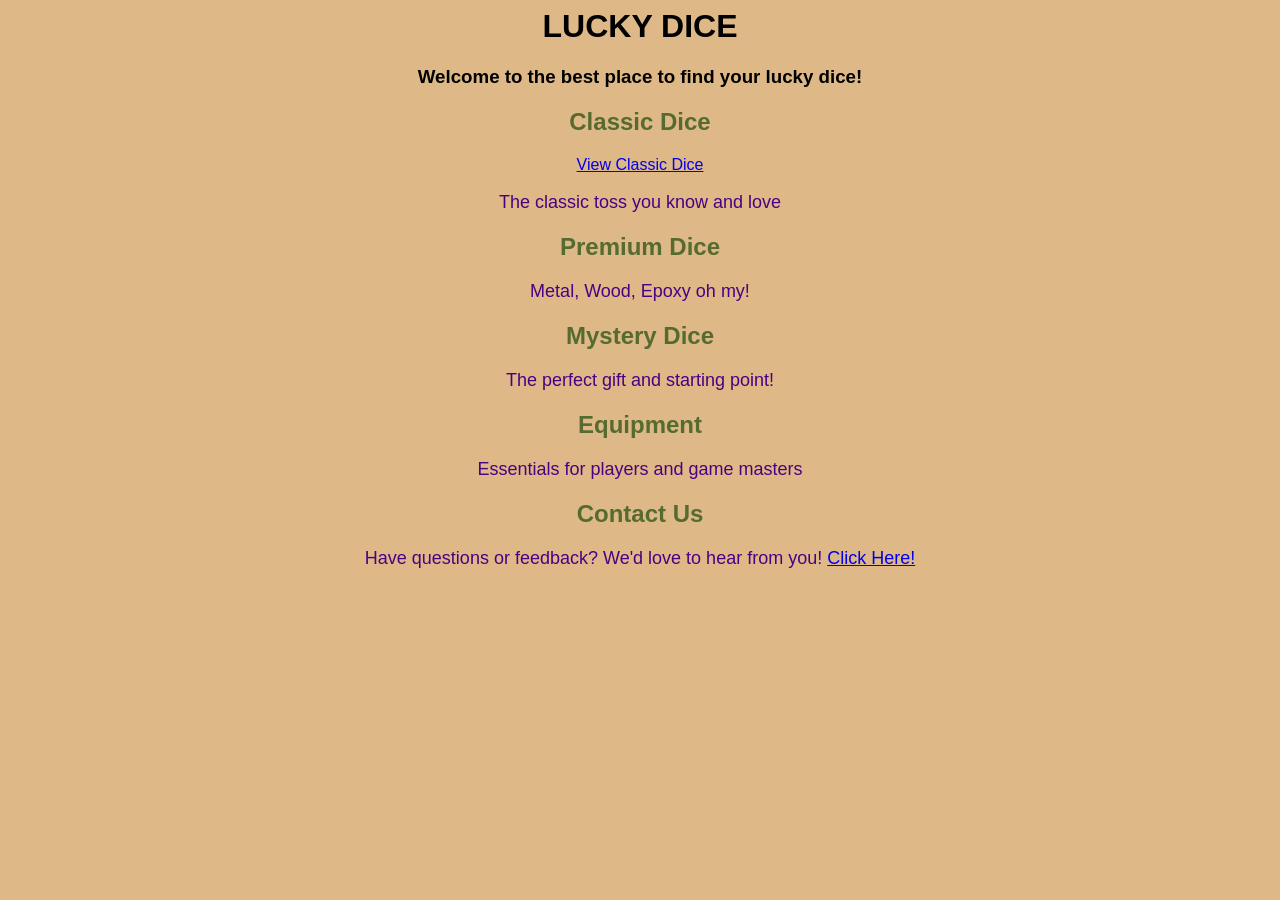
==== index.html @ 85f3569e "main" ====
<html lang="en">
<head>
    <meta charset="UTF-8">
    <meta name="viewport" content="width=device-width, initial-scale=1.0">
    <title>Home Page</title>
    <link rel="stylesheet" href="design.css">
</head>
<body>
    <h1>LUCKY DICE</h1>
    <section>
        <h3>Welcome to the best place to find your lucky dice!</h3>
    </section>
    <section>
        <h2>Classic Dice</h2>
        <a href="/luckydice/classicdi.html">View Classic Dice</a>
        <p>The classic toss you know and love

        </p>
    </section>
    <section>
        <h2>Premium Dice</h2>
        <p>Metal, Wood, Epoxy oh my!

        </p>
    </section>
    <section>
        <h2>Mystery Dice</h2>
        <p>The perfect gift and starting point!

        </p>
    </section>
    <section>
        <h2>Equipment</h2>
        <p>Essentials for players and game masters

        </p>
    </section>
    <section>
        <h2>Contact Us</h2>
        <p>Have questions or feedback? We'd love to hear from you!
           <a href="/luckydice/contact.html">Click Here!</a>
        </p>
    </section>
</body>
</html>
---- design.css ----
body {
    font-family:'Franklin Gothic Medium', 'Arial Narrow', Arial, sans-serif;
    background-color: burlywood;
    text-align: center;
}
h2 {
    color: darkolivegreen;
    font-family: Arial, Helvetica, sans-serif;
}
p {
    color: indigo;
    font-size: 18px;
    font-family: Arial, Helvetica, sans-serif;
}
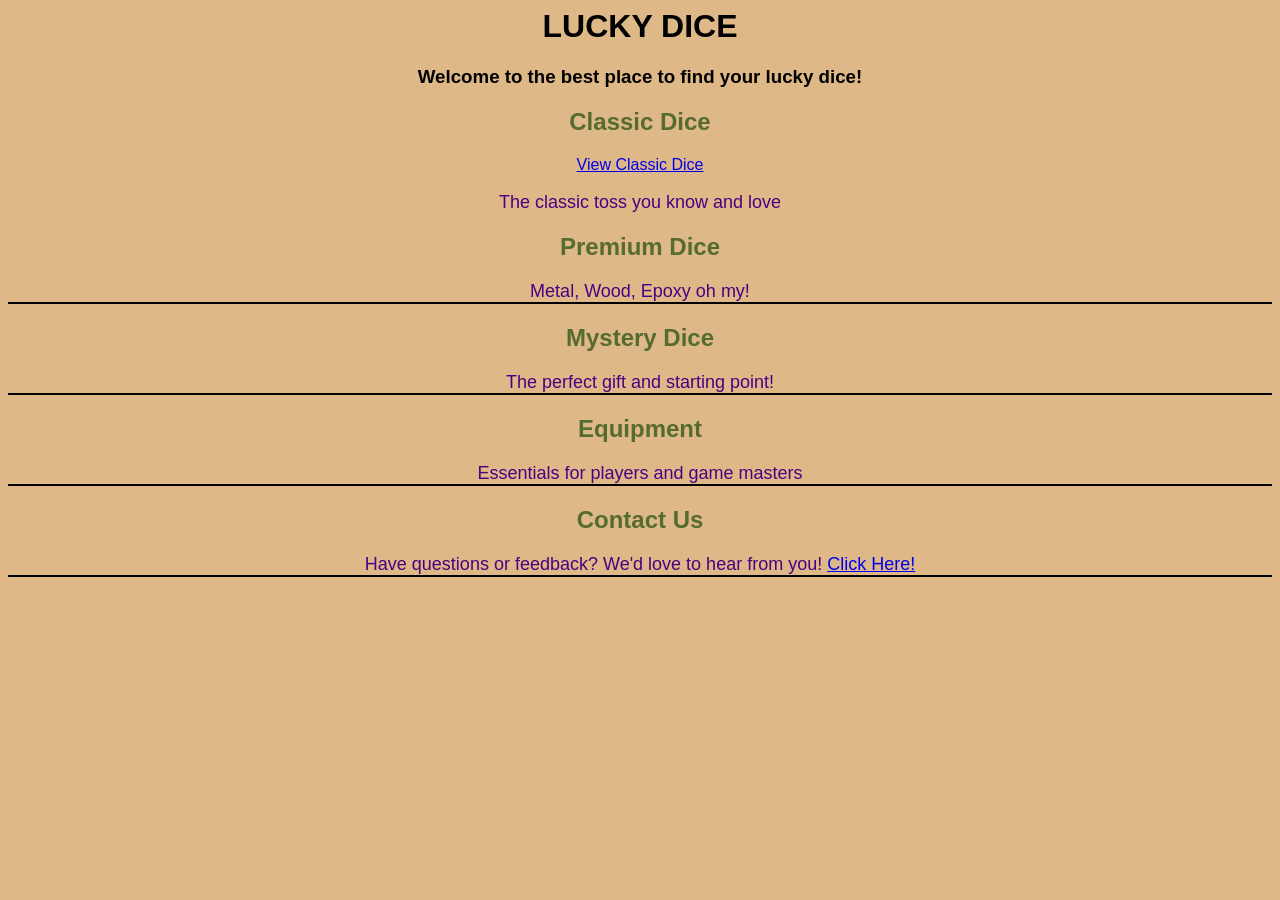
==== commit 514f25d8: "main" ====
--- a/index.html
+++ b/index.html
@@ -5,6 +5,11 @@
     <title>Home Page</title>
     <link rel="stylesheet" href="design.css">
 </head>
+<style>
+    h2 + p {
+        border-bottom: 2px solid black;
+    }
+</style>
 <body>
     <h1>LUCKY DICE</h1>
     <section>
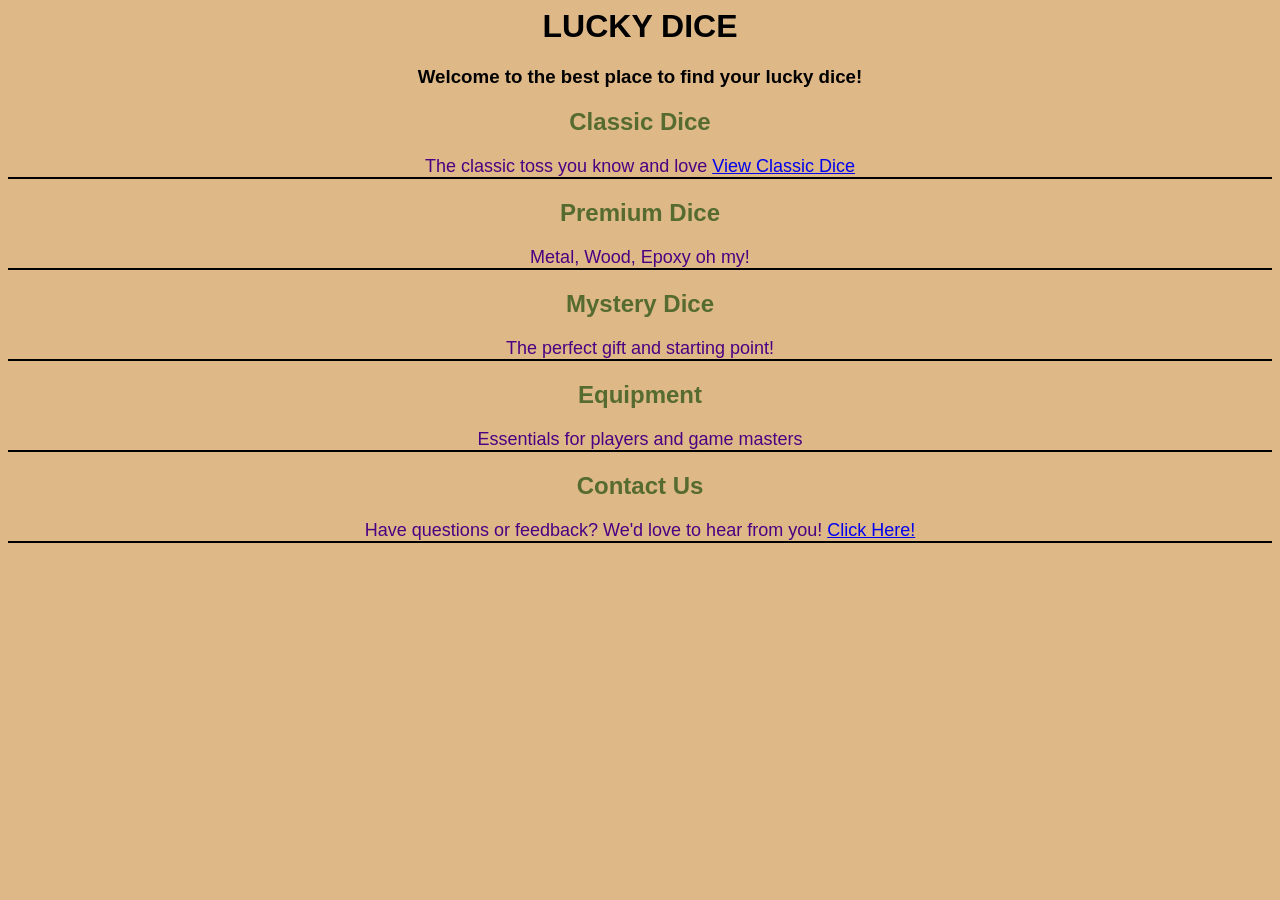
==== commit 430182c9: "main" ====
--- a/index.html
+++ b/index.html
@@ -17,9 +17,8 @@
     </section>
     <section>
         <h2>Classic Dice</h2>
-        <a href="/luckydice/classicdi.html">View Classic Dice</a>
         <p>The classic toss you know and love
-
+        <a href="/luckydice/classicdi.html">View Classic Dice</a>  
         </p>
     </section>
     <section>
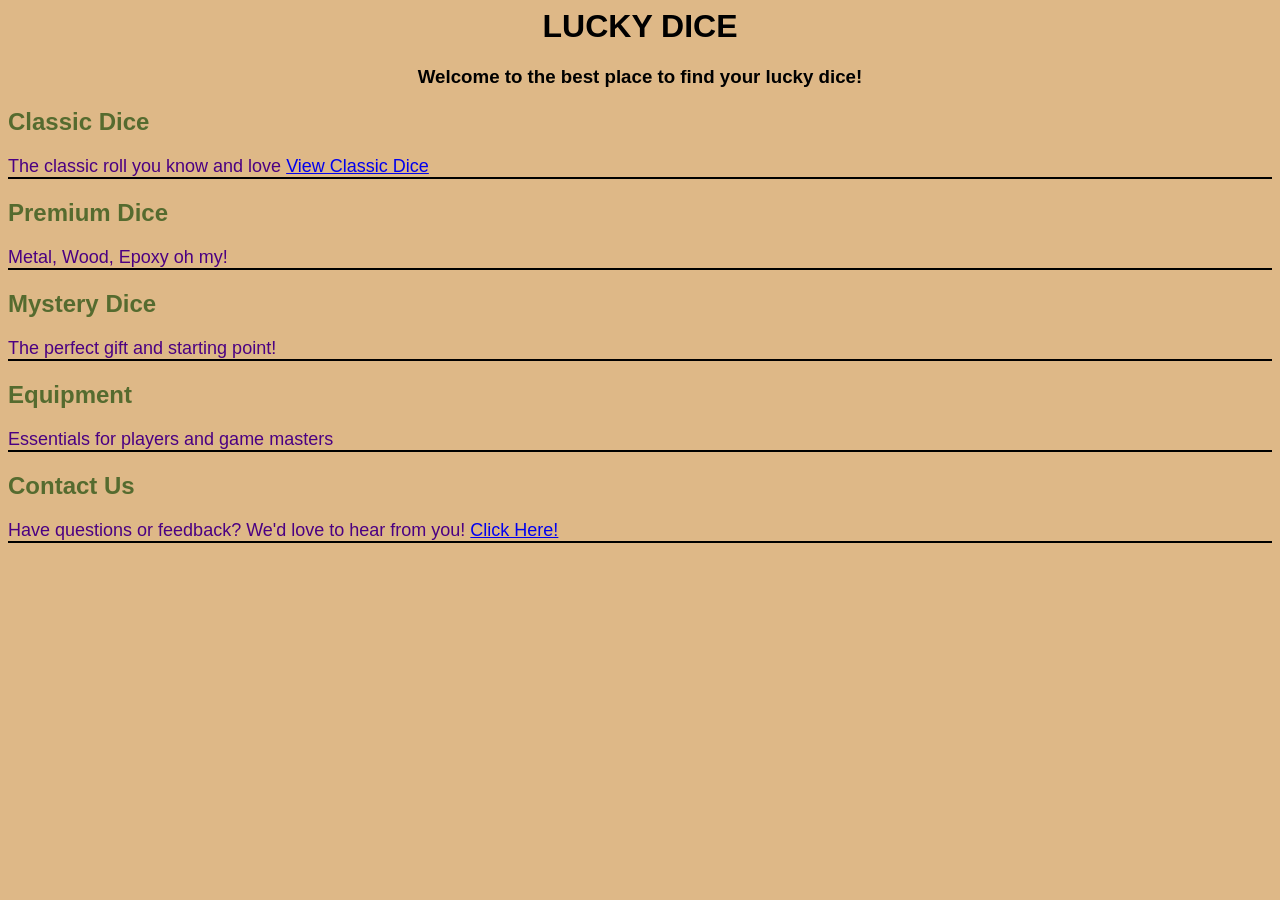
==== commit 3865fc9a: "main" ====
--- a/index.html
+++ b/index.html
@@ -17,7 +17,7 @@
     </section>
     <section>
         <h2>Classic Dice</h2>
-        <p>The classic toss you know and love
+        <p>The classic roll you know and love
         <a href="/luckydice/classicdi.html">View Classic Dice</a>  
         </p>
     </section>
--- a/design.css
+++ b/design.css
@@ -6,9 +6,18 @@
 h2 {
     color: darkolivegreen;
     font-family: Arial, Helvetica, sans-serif;
+    text-align: left;
 }
 p {
     color: indigo;
     font-size: 18px;
     font-family: Arial, Helvetica, sans-serif;
+    text-align: left;
+}
+li {
+    color: midnightblue;
+    font-size: 18px;
+    font-family: Arial, Helvetica, sans-serif;
+    text-align: left;
+
 }
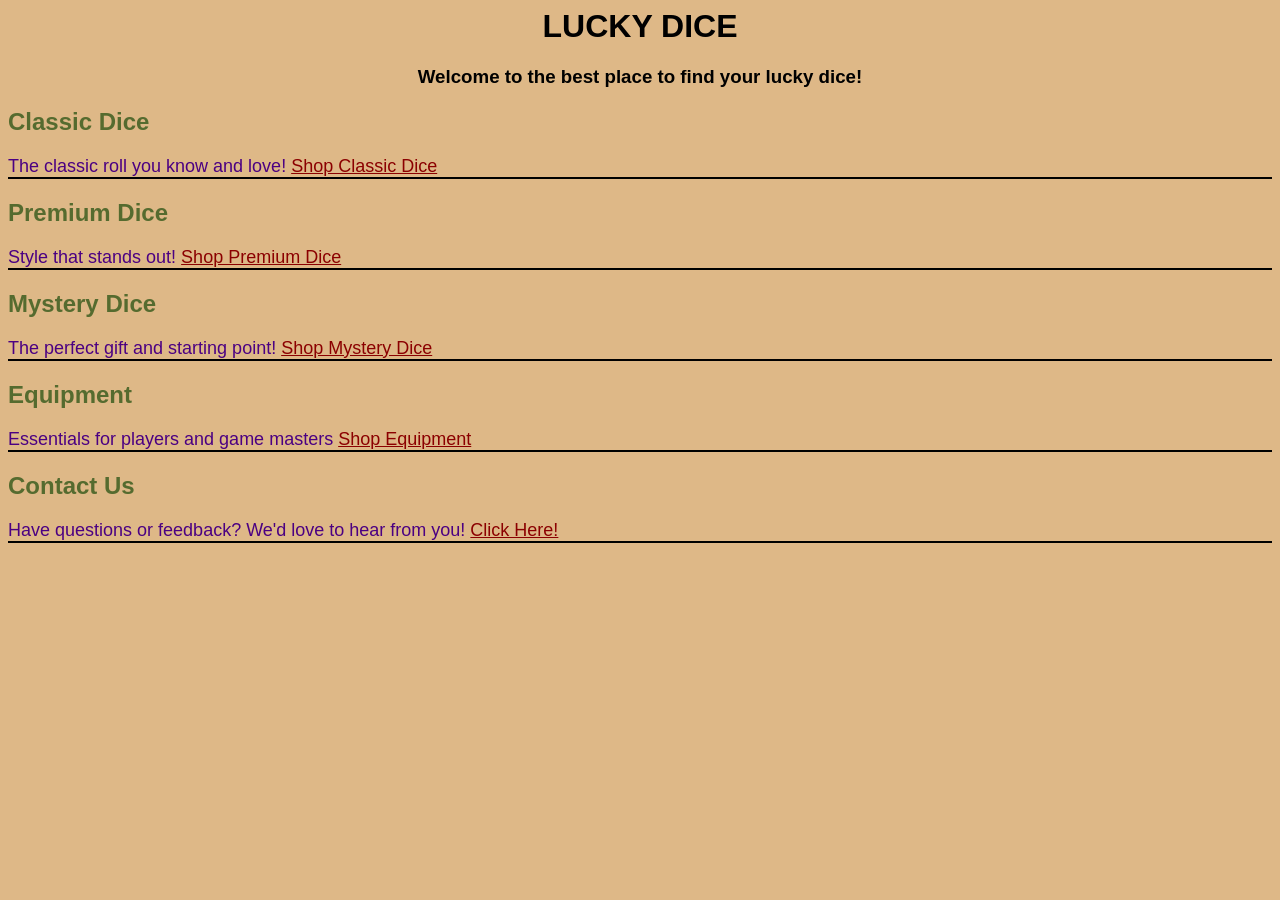
==== commit d2ad06de: "main" ====
--- a/index.html
+++ b/index.html
@@ -17,26 +17,26 @@
     </section>
     <section>
         <h2>Classic Dice</h2>
-        <p>The classic roll you know and love
-        <a href="/luckydice/classicdi.html">View Classic Dice</a>  
+        <p>The classic roll you know and love!
+        <a href="/luckydice/classicdi.html">Shop Classic Dice</a>  
         </p>
     </section>
     <section>
         <h2>Premium Dice</h2>
-        <p>Metal, Wood, Epoxy oh my!
-
+        <p>Style that stands out!
+        <a href="/luckydice/premiumdi.html">Shop Premium Dice</a>
         </p>
     </section>
     <section>
         <h2>Mystery Dice</h2>
         <p>The perfect gift and starting point!
-
+        <a href="/luckydice/mysterydi.html">Shop Mystery Dice</a>
         </p>
     </section>
     <section>
         <h2>Equipment</h2>
         <p>Essentials for players and game masters
-
+        <a href="/luckydice/equipmentdi.html">Shop Equipment</a>
         </p>
     </section>
     <section>
--- a/design.css
+++ b/design.css
@@ -20,4 +20,9 @@
     font-family: Arial, Helvetica, sans-serif;
     text-align: left;
 
+}
+a {
+    color: darkred;
+    font-size: 18px;
+    font-family: Arial, Helvetica, sans-serif;  
 }
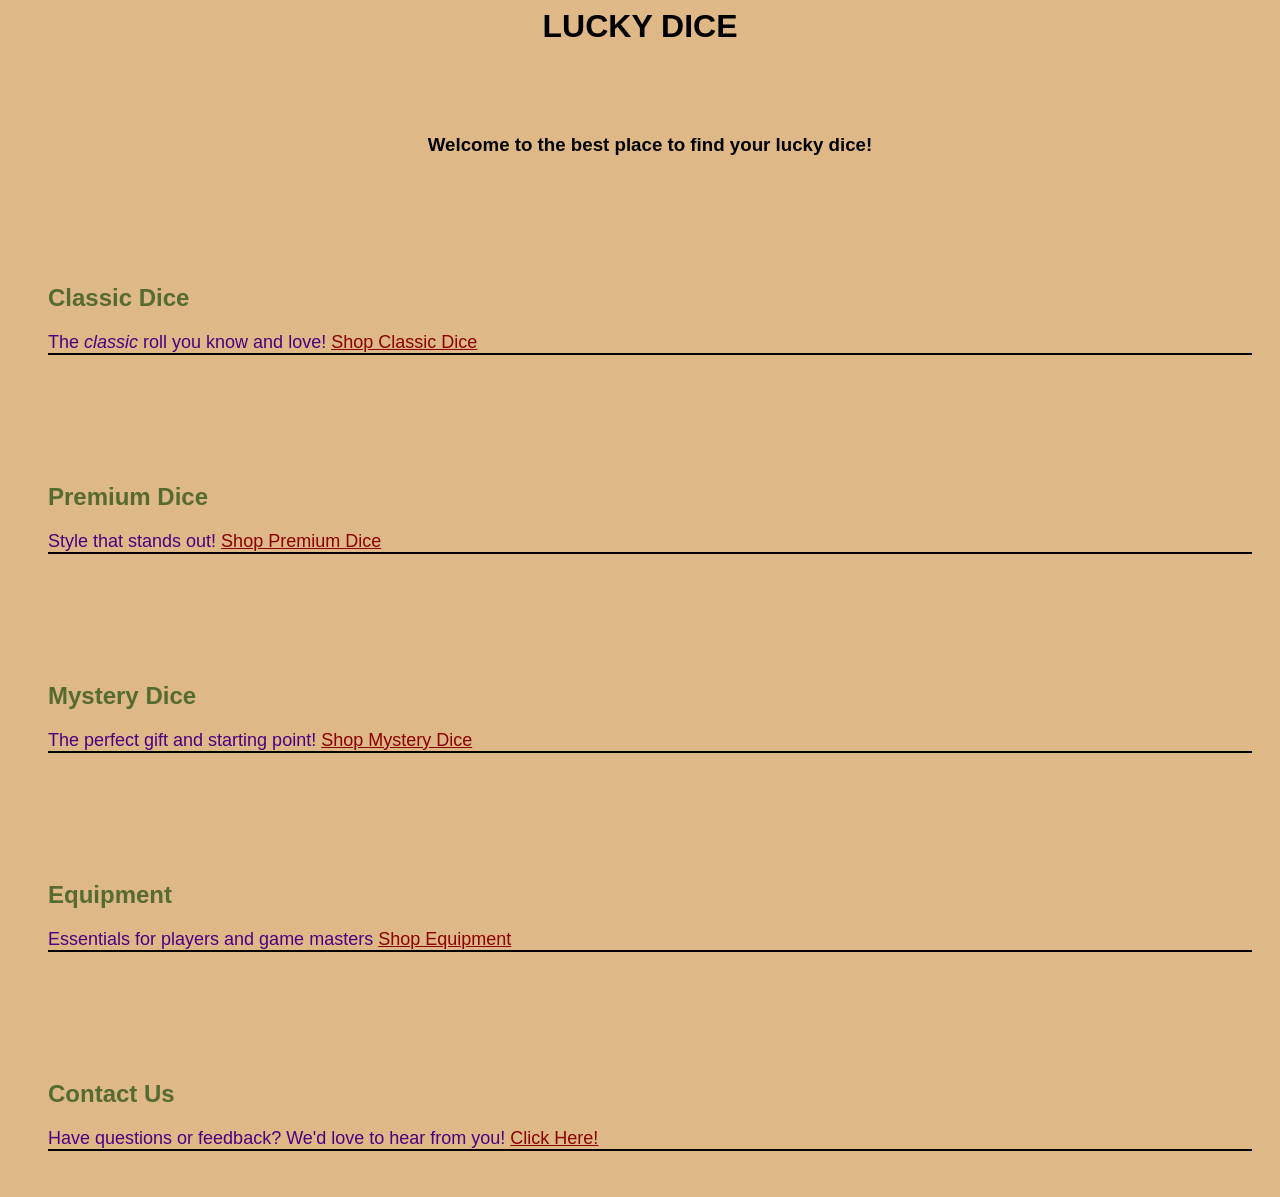
==== commit 2825fbc1: "main" ====
--- a/index.html
+++ b/index.html
@@ -17,7 +17,7 @@
     </section>
     <section>
         <h2>Classic Dice</h2>
-        <p>The classic roll you know and love!
+        <p>The <em>classic</em> roll you know and love!
         <a href="/luckydice/classicdi.html">Shop Classic Dice</a>  
         </p>
     </section>
@@ -42,7 +42,7 @@
     <section>
         <h2>Contact Us</h2>
         <p>Have questions or feedback? We'd love to hear from you!
-           <a href="/luckydice/contact.html">Click Here!</a>
+        <a href="/luckydice/contact.html">Click Here!</a>
         </p>
     </section>
 </body>
--- a/design.css
+++ b/design.css
@@ -2,6 +2,11 @@
     font-family:'Franklin Gothic Medium', 'Arial Narrow', Arial, sans-serif;
     background-color: burlywood;
     text-align: center;
+}
+section {
+    margin-left: 20px;
+    margin-top: 50px;
+    padding: 20px;
 }
 h2 {
     color: darkolivegreen;
@@ -25,4 +30,13 @@
     color: darkred;
     font-size: 18px;
     font-family: Arial, Helvetica, sans-serif;  
+}
+a:hover {
+    color: chartreuse;
+}
+a:active {
+    color: purple;
+}
+a:visited {
+    color: rgb(143, 30, 143);
 }
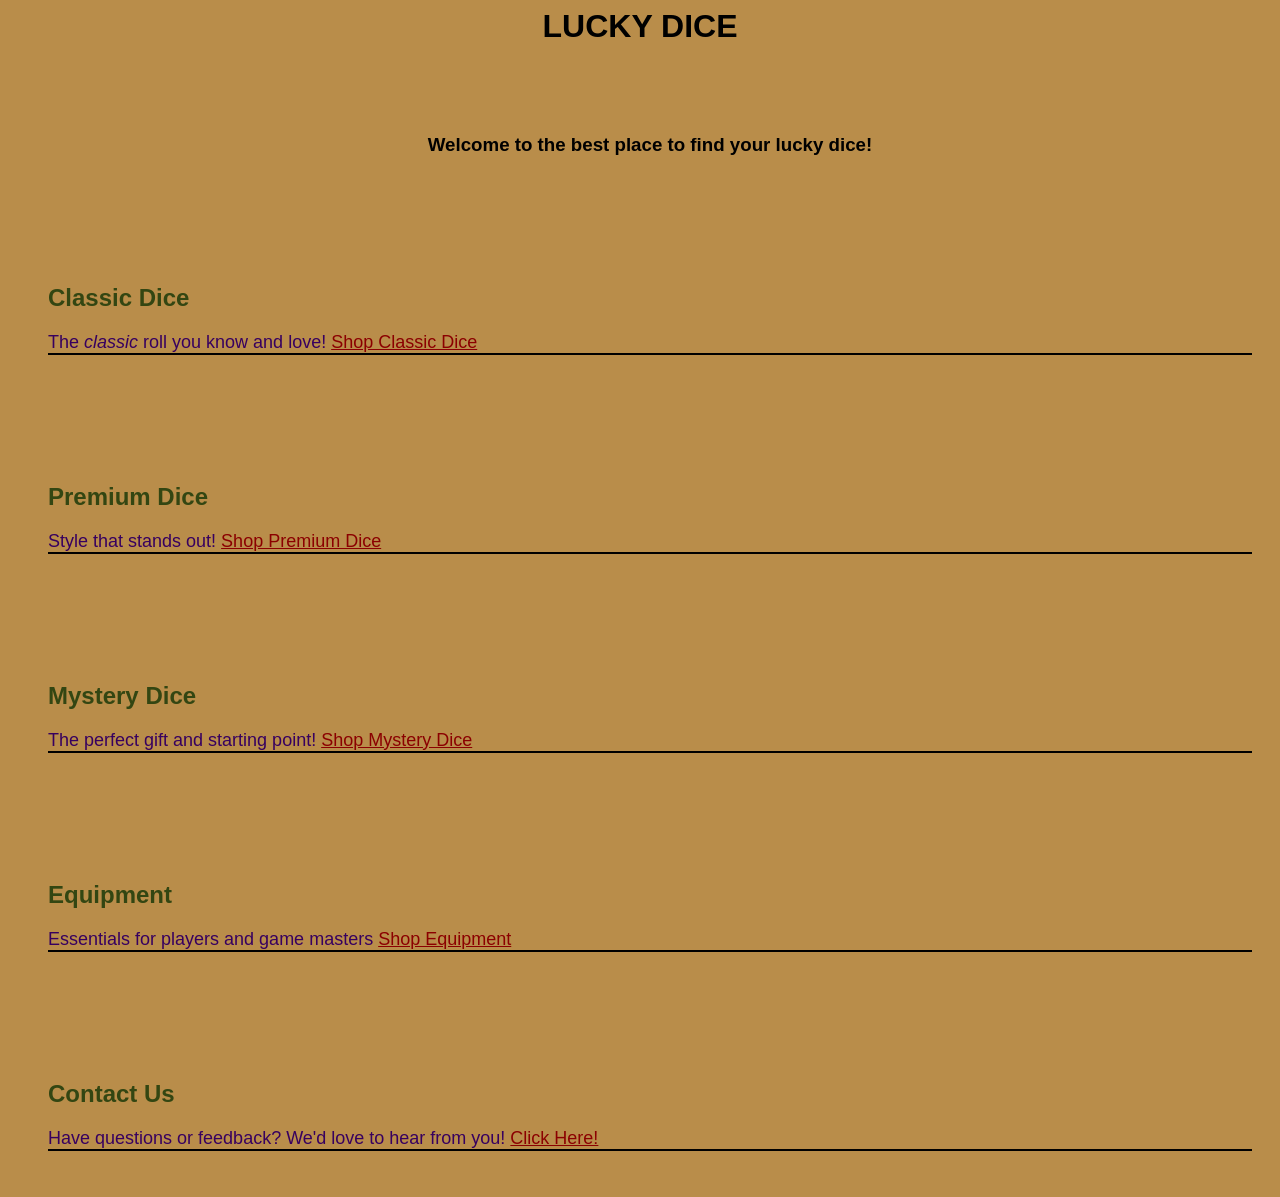
==== commit b98470c6: "main" ====
--- a/index.html
+++ b/index.html
@@ -2,7 +2,7 @@
 <head>
     <meta charset="UTF-8">
     <meta name="viewport" content="width=device-width, initial-scale=1.0">
-    <title>Home Page</title>
+    <title>LuckyDiceHomePage</title>
     <link rel="stylesheet" href="design.css">
 </head>
 <style>
--- a/design.css
+++ b/design.css
@@ -1,6 +1,6 @@
 body {
     font-family:'Franklin Gothic Medium', 'Arial Narrow', Arial, sans-serif;
-    background-color: burlywood;
+    background-color: rgb(185, 141, 74);
     text-align: center;
 }
 section {
@@ -9,18 +9,18 @@
     padding: 20px;
 }
 h2 {
-    color: darkolivegreen;
+    color: rgb(51, 70, 18);
     font-family: Arial, Helvetica, sans-serif;
     text-align: left;
 }
 p {
-    color: indigo;
+    color: rgb(55, 0, 95);
     font-size: 18px;
     font-family: Arial, Helvetica, sans-serif;
     text-align: left;
 }
 li {
-    color: midnightblue;
+    color: rgb(11, 11, 71);
     font-size: 18px;
     font-family: Arial, Helvetica, sans-serif;
     text-align: left;
@@ -32,11 +32,23 @@
     font-family: Arial, Helvetica, sans-serif;  
 }
 a:hover {
-    color: chartreuse;
+    color: rgb(64, 180, 41);
 }
 a:active {
-    color: purple;
+    color: rgb(92, 53, 231);
 }
 a:visited {
-    color: rgb(143, 30, 143);
+    color: rgb(189, 57, 189);
+}
+nav ul {
+    display: flex;
+    list-style-type: none;
+    padding: 0;
+}
+nav li {
+    flex-grow: 1;
+    text-align: center;
+    flex-basis: 100px;
+    flex-shrink: 0;
+    background-color: ivory;
 }
